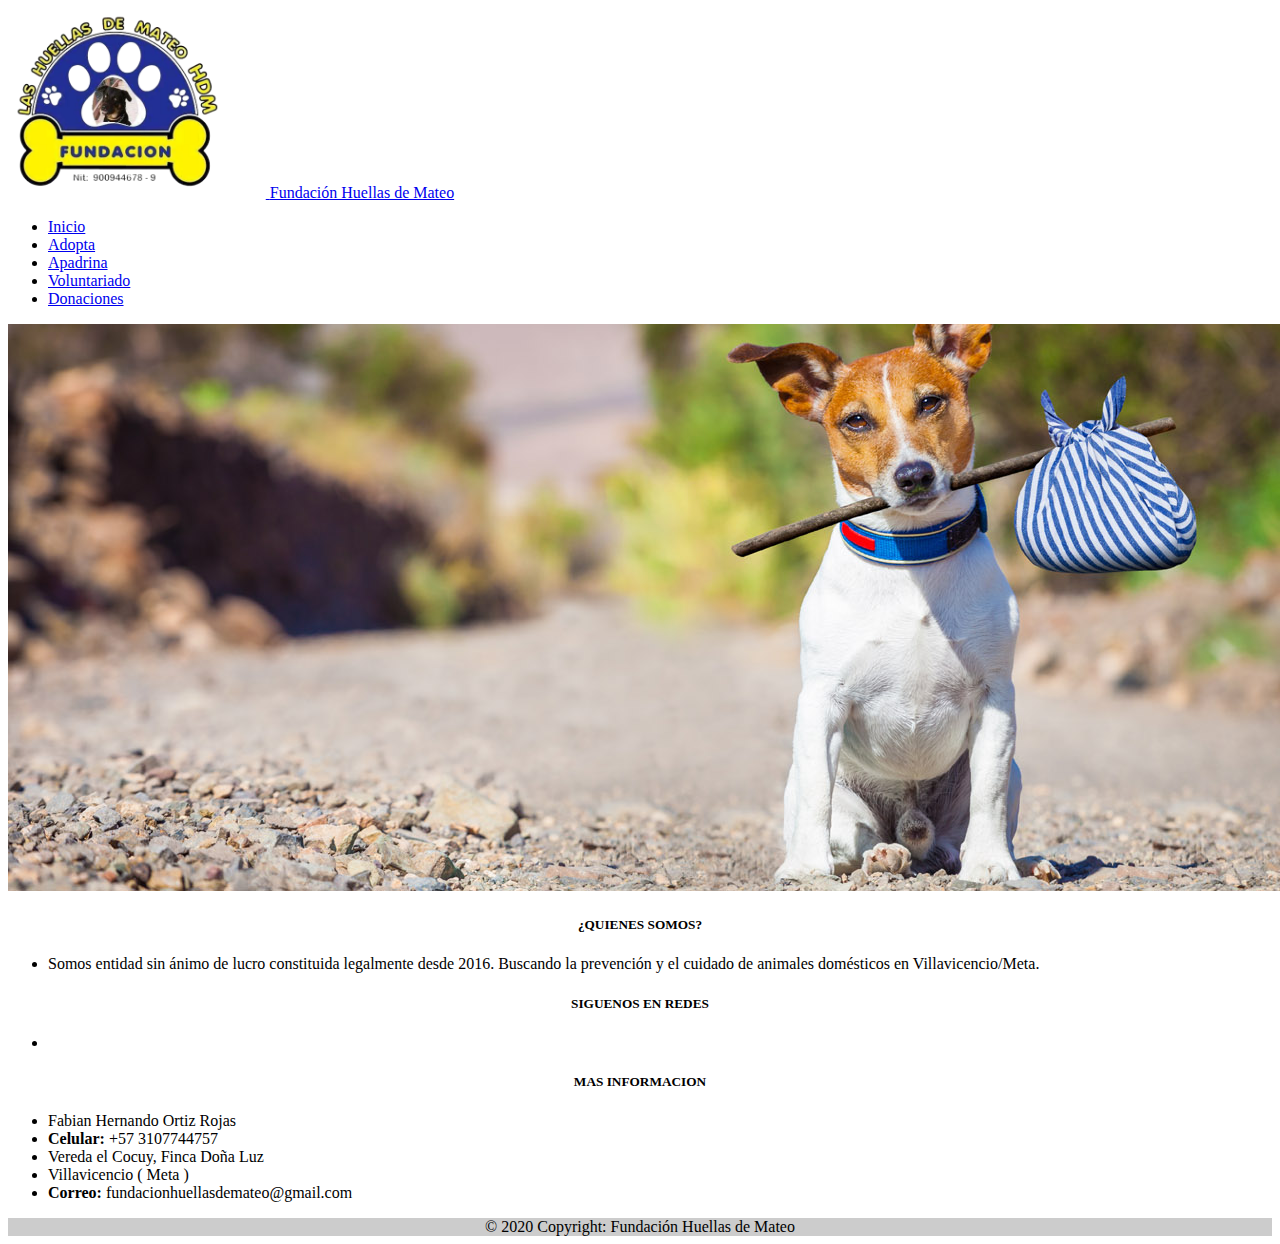
==== adopta.html @ 03002a88 "SEBASTIAN - arreglo carrusel y modificacion imagen adopta" ====
<!doctype html>
<html lang="en">
  <head>
    <meta charset="utf-8">
    <meta name="viewport" content="width=device-width, initial-scale=1">
    <link href="https://cdn.jsdelivr.net/npm/bootstrap@5.1.1/dist/css/bootstrap.min.css" rel="stylesheet" integrity="sha384-F3w7mX95PdgyTmZZMECAngseQB83DfGTowi0iMjiWaeVhAn4FJkqJByhZMI3AhiU" crossorigin="anonymous">
    <link rel="stylesheet" href="https://use.fontawesome.com/releases/v5.8.1/css/all.css" integrity="sha384-50oBUHEmvpQ+1lW4y57PTFmhCaXp0ML5d60M1M7uH2+nqUivzIebhndOJK28anvf" crossorigin="anonymous">
    <link rel="stylesheet" type="text/css" href="css/estilos.css">
    <script src="js/funciones.js"></script>
    <title>Fundación Huellas de Mateo</title>

    <style>
      /* .carousel-item
      {
        width: 800px !important;
      } */
    </style>
  </head>

  <body>
    <form name="form2" method="post" action="#">
      <div class="container">
        <header class="d-flex flex-wrap justify-content-center py-3 mb-4 border-bottom">

          <img src="img/Logo-fundacion.png" style="height: 190px;">

          <a href="#" class="d-flex align-items-center mb-3 mb-md-0 me-md-auto text-dark text-decoration-none">
            <svg class="bi me-2" width="40" height="32"><use xlink:href="#bootstrap"/></svg>
            <span class="fs-4">Fundación Huellas de Mateo</span>
          </a>
    
          <ul class="nav nav-pills">
            <li class="nav-item"><a href="index.html" class="nav-link active" aria-current="page">Inicio</a></li>
            <li class="nav-item"><a href="adopta.html" class="nav-link">Adopta</a></li>
            <li class="nav-item"><a href="apadrina.html" class="nav-link">Apadrina</a></li>
            <li class="nav-item"><a href="voluntariado.html" class="nav-link">Voluntariado</a></li>
            <li class="nav-item"><a href="donaciones.html" class="nav-link">Donaciones</a></li>
          </ul>

          <div class="bannerAd">
            <div>
              <img class="adoptaban" src="img/canino_en_abandono.jpg" alt="Adopta" >
            </div>
          </div>

        </header>
      </div>
    </form>

    <div>
      <form>
        
      </form>
    </div>

    <footer class="bg-light text-center" style="text-align: center;">
      <div class="container p-4">
        <section class="">
          <div class="row">
            <div class="col-lg-3 col-md-6 mb-4 mb-md-0">
              <h5 class="text-uppercase">¿QUIENES SOMOS?</h5>
              <ul class="list-unstyled mb-0" style="text-align: left;">
                <li>
                  Somos entidad sin ánimo de lucro constituida legalmente desde 2016. Buscando la prevención y el cuidado de animales domésticos en Villavicencio/Meta.
                </li>
              </ul>
            </div>

            <div class="col-lg-3 col-md-6 mb-4 mb-md-0">
              <h5 class="text-uppercase">SIGUENOS EN REDES</h5>

              <ul class="list-unstyled mb-0">
                <li>
                  <a class="btn btn-primary btn-floating m-1" style="background-color: #3b5998" href="https://www.facebook.com/lashuellasdemateohdm" role="button"><i class="fab fa-facebook-f"></i></a>
                
                  <a class="btn btn-primary btn-floating m-1" style="background-color: #ac2bac" href="https://www.instagram.com/fundacionhuellasdemateo/" role="button"><i class="fab fa-instagram"></i></a>
                
                  <a class="btn btn-primary btn-floating m-1" style="background-color: #c4302b" href="https://www.youtube.com/channel/UCk96OUFImfCpBrJ18a4nueQ/videos" role="button"><i class="fab fa-youtube"></i></a>
                </li>
              </ul>
            </div>

            <div class="col-lg-3 col-md-6 mb-4 mb-md-0">
              <h5 class="text-uppercase">MAS INFORMACION</h5>

              <ul class="list-unstyled mb-0" style="text-align: left;">
                <li>
                  Fabian Hernando Ortiz Rojas
                </li>
                <li>
                  <b>Celular:</b> +57 3107744757
                </li>
                <li>
                  Vereda el Cocuy, Finca Doña Luz
                </li>
                <li>
                  Villavicencio ( Meta )
                </li>
                <li>
                  <b>Correo:</b> fundacionhuellasdemateo@gmail.com
                </li>
              </ul>
            </div>
            
          </div>
        </section>
      </div>

      <div class="text-center p-3" style="background-color: rgba(0, 0, 0, 0.2)">
        © 2020 Copyright: Fundación Huellas de Mateo
        <a class="text-dark" href="https://mdbootstrap.com/"></a>
      </div>
    </footer>
    
    <script src="https://cdn.jsdelivr.net/npm/bootstrap@5.1.1/dist/js/bootstrap.bundle.min.js" integrity="sha384-/bQdsTh/da6pkI1MST/rWKFNjaCP5gBSY4sEBT38Q/9RBh9AH40zEOg7Hlq2THRZ" crossorigin="anonymous"></script>
  </body>
</html>
---- css/estilos.css ----
p{
    padding-left: 200px;
    padding-right: 200px;
    text-align: justify;
}
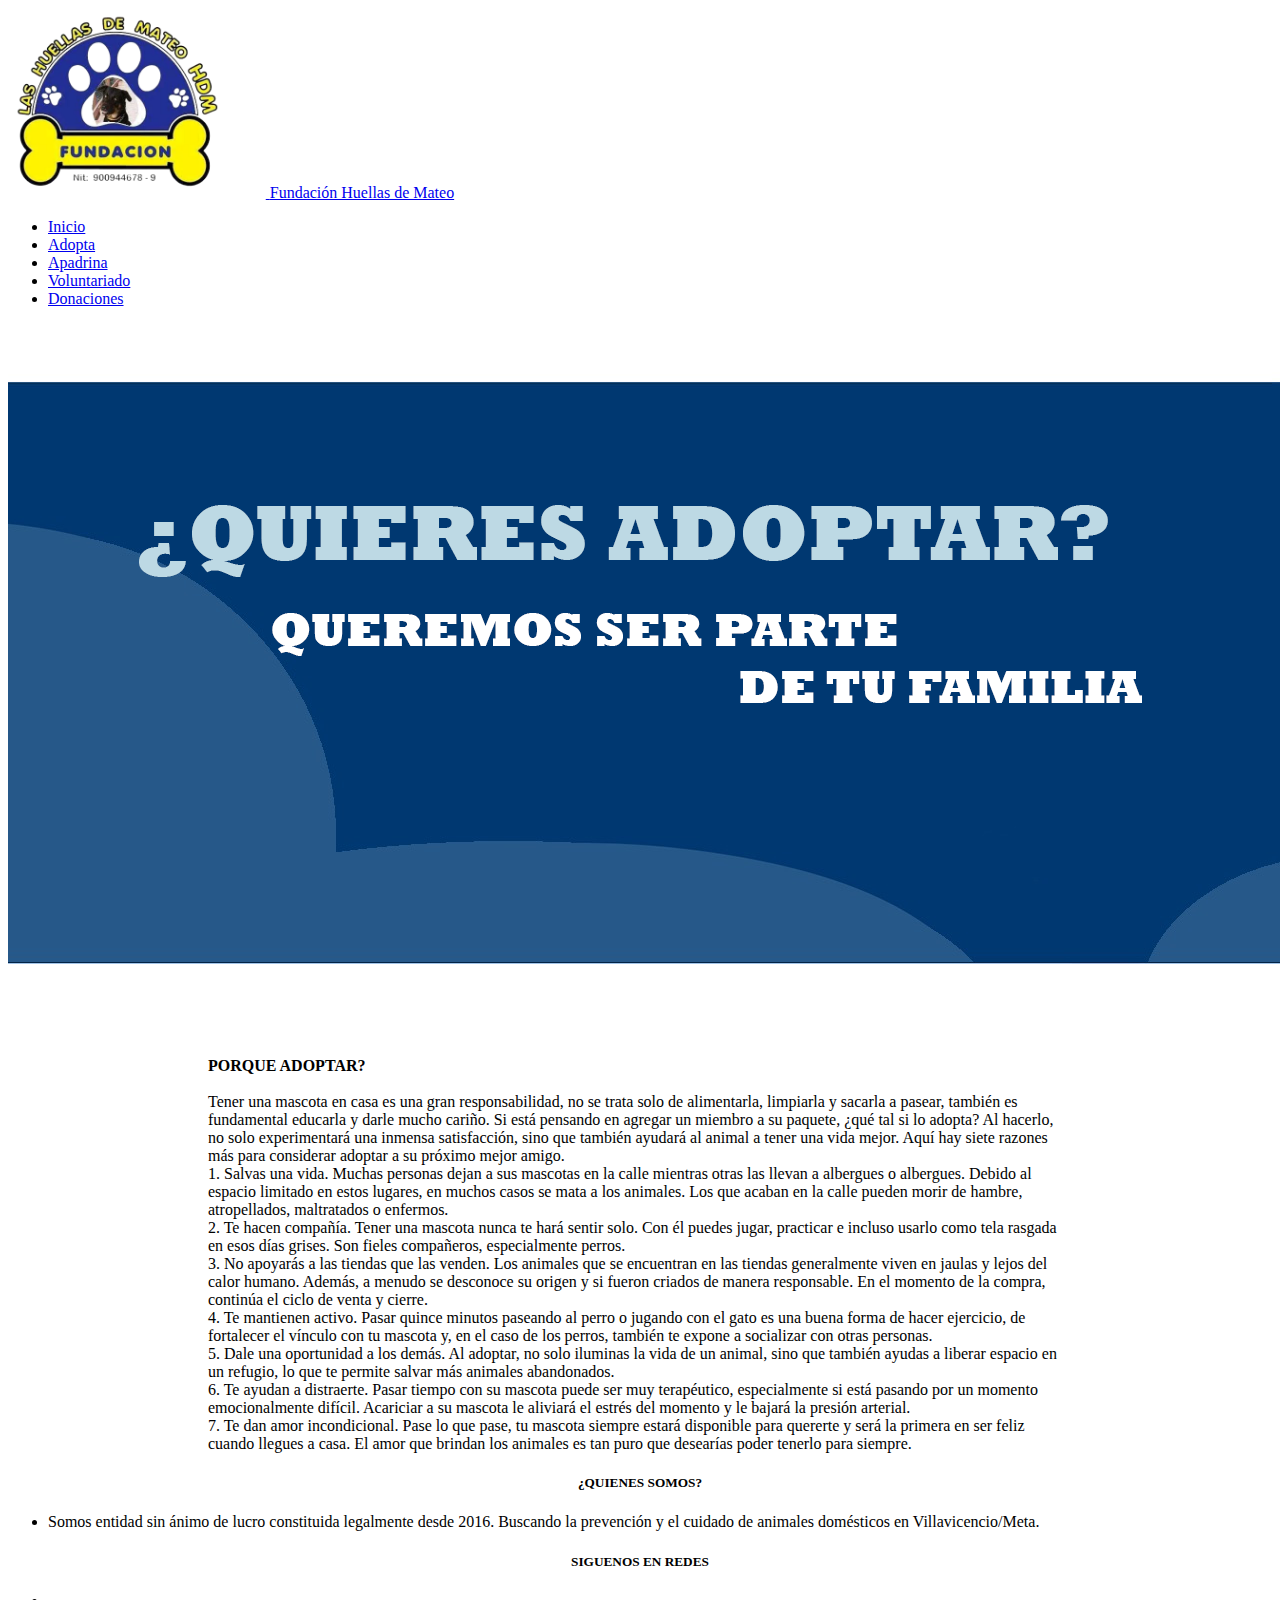
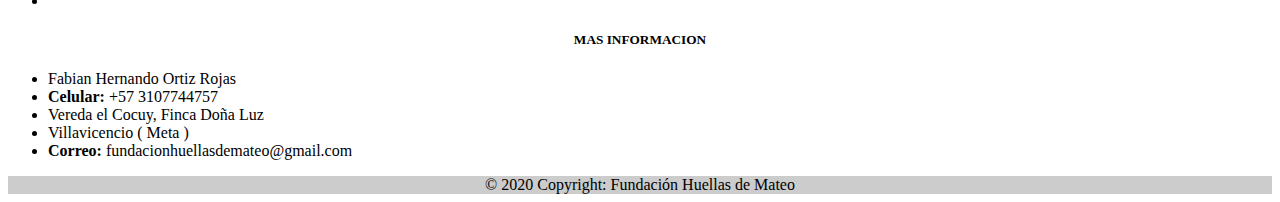
==== commit e7a675e9: "HUGO - Agrega parrafo adopta" ====
--- a/adopta.html
+++ b/adopta.html
@@ -10,11 +10,11 @@
     <title>Fundación Huellas de Mateo</title>
 
     <style>
-      /* .carousel-item
-      {
-        width: 800px !important;
-      } */
+      .contenido_adopta{
+        text-align: left;
+      }
     </style>
+
   </head>
 
   <body>
@@ -39,9 +39,27 @@
 
           <div class="bannerAd">
             <div>
-              <img class="adoptaban" src="img/canino_en_abandono.jpg" alt="Adopta" >
+              <img class="adoptaban" src="img/Banner-Adopta.png" alt="Adopta" >
             </div>
           </div>
+          
+          <div style="padding-left:0%;">
+              <p class ="contenido_adopta">
+                <b>PORQUE ADOPTAR?</b><br><br>
+                Tener una mascota en casa es una gran responsabilidad, no se trata solo de alimentarla, limpiarla y sacarla a pasear, también es fundamental educarla y darle mucho cariño.  
+                  Si está pensando en agregar un miembro a su paquete, ¿qué tal si lo adopta? Al hacerlo, no solo experimentará una inmensa satisfacción, sino que también ayudará al animal a tener una vida mejor. 
+                  Aquí hay siete razones más para considerar adoptar a su próximo mejor amigo. <br>
+                  1. Salvas una vida. Muchas personas dejan a sus mascotas en la calle mientras otras las llevan a albergues o albergues. Debido al espacio limitado en estos lugares, en muchos casos se mata a los animales. Los que acaban en la calle pueden morir de hambre, atropellados, maltratados o enfermos. <br>
+                  2. Te hacen compañía. Tener una mascota nunca te hará sentir solo. Con él puedes jugar, practicar e incluso usarlo como tela rasgada en esos días grises. Son fieles compañeros, especialmente perros. <br>
+                  3. No apoyarás a las tiendas que las venden. Los animales que se encuentran en las tiendas generalmente viven en jaulas y lejos del calor humano. Además, a menudo se desconoce su origen y si fueron criados de manera responsable. En el momento de la compra, continúa el ciclo de venta y cierre. <br>
+                  4. Te mantienen activo. Pasar quince minutos paseando al perro o jugando con el gato es una buena forma de hacer ejercicio, de fortalecer el vínculo con tu mascota y, en el caso de los perros, también te expone a socializar con otras personas. <br>
+                  5. Dale una oportunidad a los demás. Al adoptar, no solo iluminas la vida de un animal, sino que también ayudas a liberar espacio en un refugio, lo que te permite salvar más animales abandonados. <br>
+                  6. Te ayudan a distraerte. Pasar tiempo con su mascota puede ser muy terapéutico, especialmente si está pasando por un momento emocionalmente difícil. Acariciar a su mascota le aliviará el estrés del momento y le bajará la presión arterial. <br>
+                  7. Te dan amor incondicional. Pase lo que pase, tu mascota siempre estará disponible para quererte y será la primera en ser feliz cuando llegues a casa. El amor que brindan los animales es tan puro que desearías poder tenerlo para siempre. <br>
+
+              </p>
+          </div>
+
 
         </header>
       </div>
--- a/css/estilos.css
+++ b/css/estilos.css
@@ -2,4 +2,5 @@
     padding-left: 200px;
     padding-right: 200px;
     text-align: justify;
-}+}
+
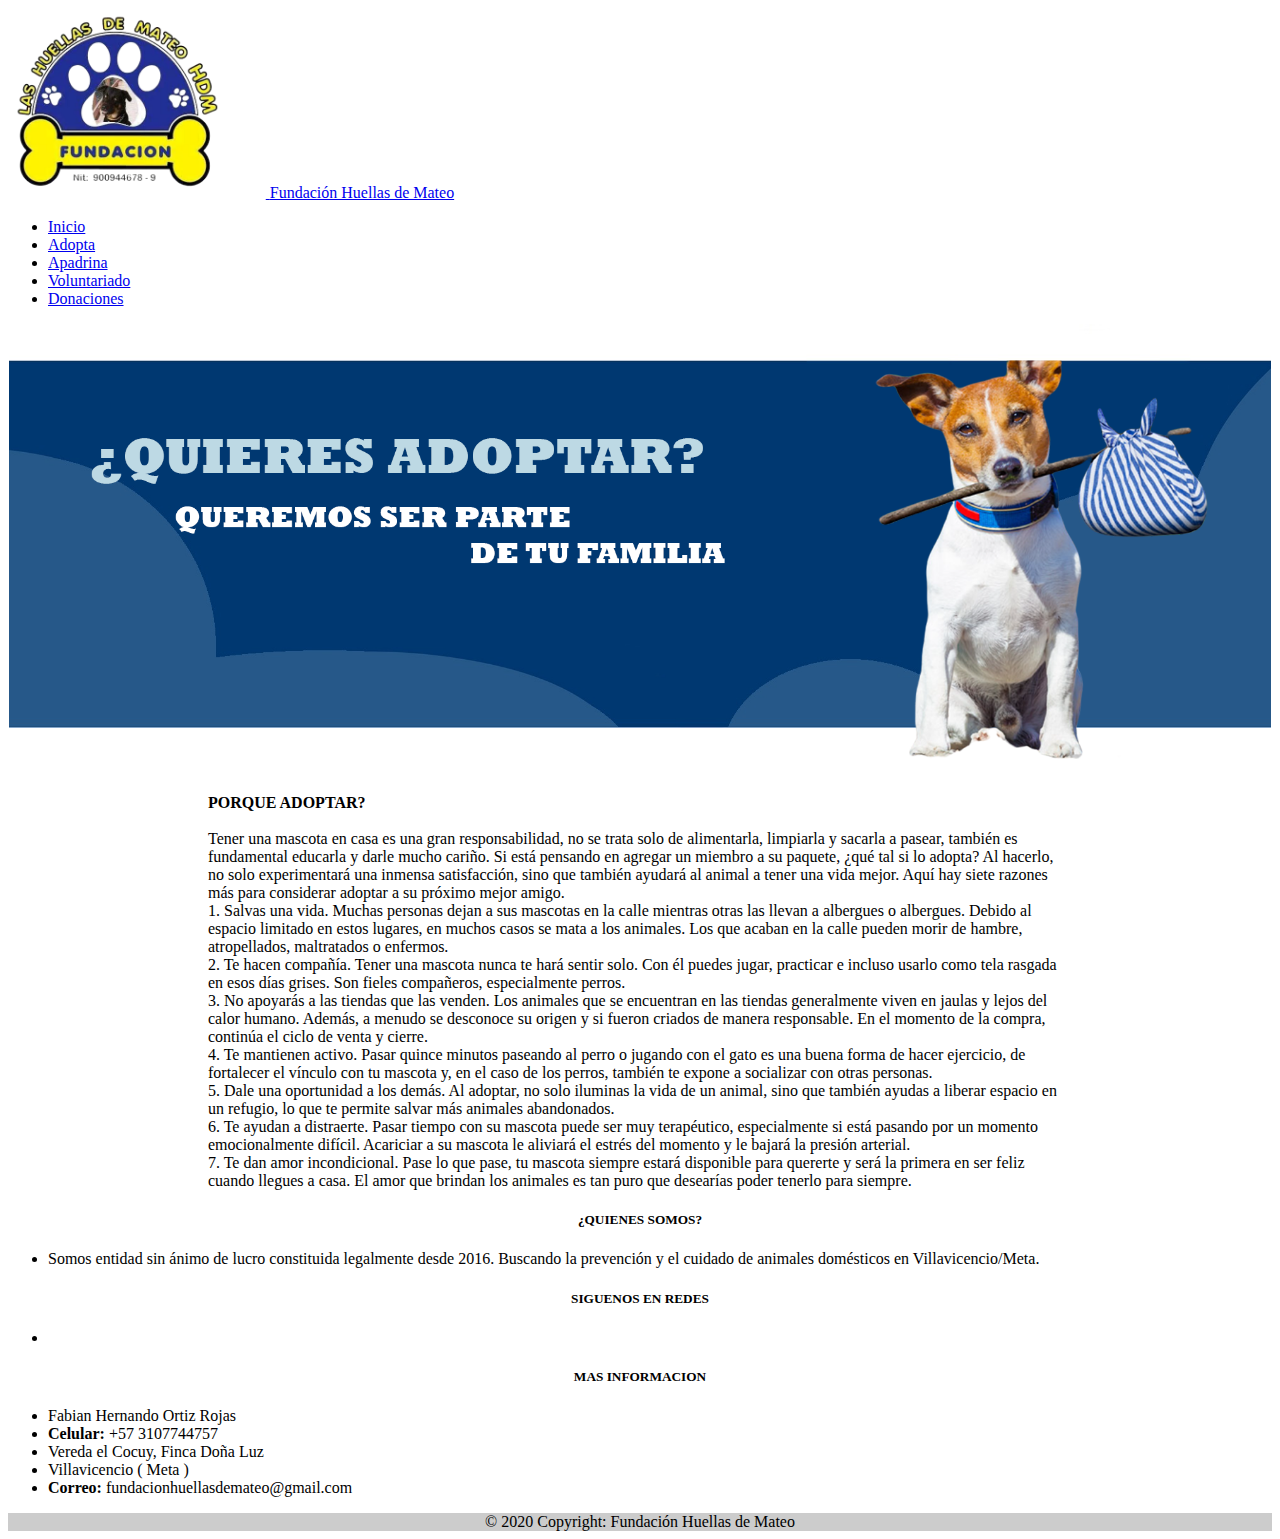
==== commit 7010d9e1: "Alejandra - Cambios en adopta e imagenes y comienzo del apartado de donaciones" ====
--- a/adopta.html
+++ b/adopta.html
@@ -36,33 +36,32 @@
             <li class="nav-item"><a href="voluntariado.html" class="nav-link">Voluntariado</a></li>
             <li class="nav-item"><a href="donaciones.html" class="nav-link">Donaciones</a></li>
           </ul>
-
-          <div class="bannerAd">
-            <div>
-              <img class="adoptaban" src="img/Banner-Adopta.png" alt="Adopta" >
-            </div>
-          </div>
-          
-          <div style="padding-left:0%;">
-              <p class ="contenido_adopta">
-                <b>PORQUE ADOPTAR?</b><br><br>
-                Tener una mascota en casa es una gran responsabilidad, no se trata solo de alimentarla, limpiarla y sacarla a pasear, también es fundamental educarla y darle mucho cariño.  
-                  Si está pensando en agregar un miembro a su paquete, ¿qué tal si lo adopta? Al hacerlo, no solo experimentará una inmensa satisfacción, sino que también ayudará al animal a tener una vida mejor. 
-                  Aquí hay siete razones más para considerar adoptar a su próximo mejor amigo. <br>
-                  1. Salvas una vida. Muchas personas dejan a sus mascotas en la calle mientras otras las llevan a albergues o albergues. Debido al espacio limitado en estos lugares, en muchos casos se mata a los animales. Los que acaban en la calle pueden morir de hambre, atropellados, maltratados o enfermos. <br>
-                  2. Te hacen compañía. Tener una mascota nunca te hará sentir solo. Con él puedes jugar, practicar e incluso usarlo como tela rasgada en esos días grises. Son fieles compañeros, especialmente perros. <br>
-                  3. No apoyarás a las tiendas que las venden. Los animales que se encuentran en las tiendas generalmente viven en jaulas y lejos del calor humano. Además, a menudo se desconoce su origen y si fueron criados de manera responsable. En el momento de la compra, continúa el ciclo de venta y cierre. <br>
-                  4. Te mantienen activo. Pasar quince minutos paseando al perro o jugando con el gato es una buena forma de hacer ejercicio, de fortalecer el vínculo con tu mascota y, en el caso de los perros, también te expone a socializar con otras personas. <br>
-                  5. Dale una oportunidad a los demás. Al adoptar, no solo iluminas la vida de un animal, sino que también ayudas a liberar espacio en un refugio, lo que te permite salvar más animales abandonados. <br>
-                  6. Te ayudan a distraerte. Pasar tiempo con su mascota puede ser muy terapéutico, especialmente si está pasando por un momento emocionalmente difícil. Acariciar a su mascota le aliviará el estrés del momento y le bajará la presión arterial. <br>
-                  7. Te dan amor incondicional. Pase lo que pase, tu mascota siempre estará disponible para quererte y será la primera en ser feliz cuando llegues a casa. El amor que brindan los animales es tan puro que desearías poder tenerlo para siempre. <br>
-
-              </p>
-          </div>
-
-
         </header>
       </div>
+
+      <div class="bannerAd" style="text-align: center;">
+        <div>
+          <img class="adoptaban" src="img/Banner-Adopta.png" alt="Adopta" style="height: 450px;">
+        </div>
+      </div>
+      
+      <div style="padding-left:0%;">
+          <p class ="contenido_adopta">
+            <b>PORQUE ADOPTAR?</b><br><br>
+            Tener una mascota en casa es una gran responsabilidad, no se trata solo de alimentarla, limpiarla y sacarla a pasear, también es fundamental educarla y darle mucho cariño.  
+              Si está pensando en agregar un miembro a su paquete, ¿qué tal si lo adopta? Al hacerlo, no solo experimentará una inmensa satisfacción, sino que también ayudará al animal a tener una vida mejor. 
+              Aquí hay siete razones más para considerar adoptar a su próximo mejor amigo. <br>
+              1. Salvas una vida. Muchas personas dejan a sus mascotas en la calle mientras otras las llevan a albergues o albergues. Debido al espacio limitado en estos lugares, en muchos casos se mata a los animales. Los que acaban en la calle pueden morir de hambre, atropellados, maltratados o enfermos. <br>
+              2. Te hacen compañía. Tener una mascota nunca te hará sentir solo. Con él puedes jugar, practicar e incluso usarlo como tela rasgada en esos días grises. Son fieles compañeros, especialmente perros. <br>
+              3. No apoyarás a las tiendas que las venden. Los animales que se encuentran en las tiendas generalmente viven en jaulas y lejos del calor humano. Además, a menudo se desconoce su origen y si fueron criados de manera responsable. En el momento de la compra, continúa el ciclo de venta y cierre. <br>
+              4. Te mantienen activo. Pasar quince minutos paseando al perro o jugando con el gato es una buena forma de hacer ejercicio, de fortalecer el vínculo con tu mascota y, en el caso de los perros, también te expone a socializar con otras personas. <br>
+              5. Dale una oportunidad a los demás. Al adoptar, no solo iluminas la vida de un animal, sino que también ayudas a liberar espacio en un refugio, lo que te permite salvar más animales abandonados. <br>
+              6. Te ayudan a distraerte. Pasar tiempo con su mascota puede ser muy terapéutico, especialmente si está pasando por un momento emocionalmente difícil. Acariciar a su mascota le aliviará el estrés del momento y le bajará la presión arterial. <br>
+              7. Te dan amor incondicional. Pase lo que pase, tu mascota siempre estará disponible para quererte y será la primera en ser feliz cuando llegues a casa. El amor que brindan los animales es tan puro que desearías poder tenerlo para siempre. <br>
+
+          </p>
+      </div>
+
     </form>
 
     <div>
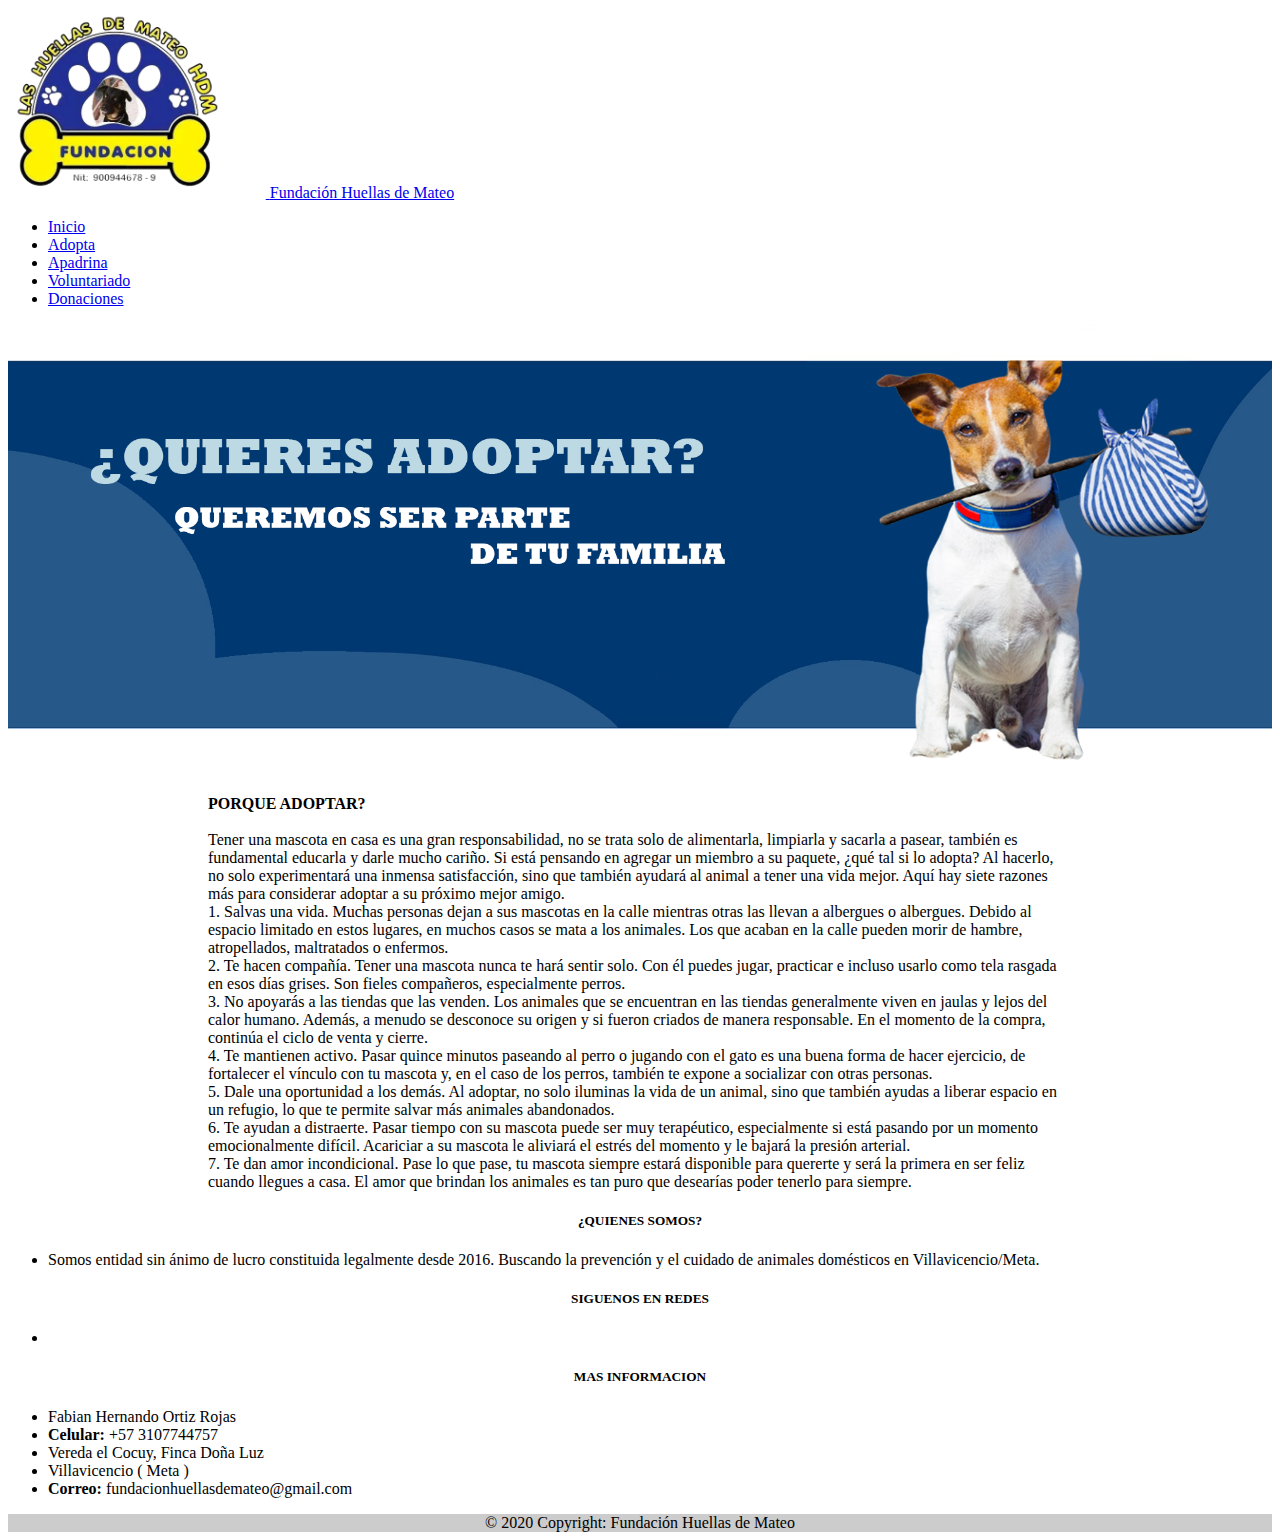
==== commit 92e3075c: "Alejandra - Cambios en adopta y donaciones" ====
--- a/adopta.html
+++ b/adopta.html
@@ -22,14 +22,14 @@
       <div class="container">
         <header class="d-flex flex-wrap justify-content-center py-3 mb-4 border-bottom">
 
-          <img src="img/Logo-fundacion.png" style="height: 190px;">
+          <img src="img/Logo-fundacion.png" style="max-width: 100%; height: 190px;">
 
           <a href="#" class="d-flex align-items-center mb-3 mb-md-0 me-md-auto text-dark text-decoration-none">
             <svg class="bi me-2" width="40" height="32"><use xlink:href="#bootstrap"/></svg>
             <span class="fs-4">Fundación Huellas de Mateo</span>
           </a>
     
-          <ul class="nav nav-pills">
+          <ul class="nav nav-pills" >
             <li class="nav-item"><a href="index.html" class="nav-link active" aria-current="page">Inicio</a></li>
             <li class="nav-item"><a href="adopta.html" class="nav-link">Adopta</a></li>
             <li class="nav-item"><a href="apadrina.html" class="nav-link">Apadrina</a></li>
@@ -41,7 +41,7 @@
 
       <div class="bannerAd" style="text-align: center;">
         <div>
-          <img class="adoptaban" src="img/Banner-Adopta.png" alt="Adopta" style="height: 450px;">
+          <img class="adoptaban" src="img/Banner-Adopta.png" alt="Adopta" style="max-width: 100%; height: auto;">
         </div>
       </div>
       
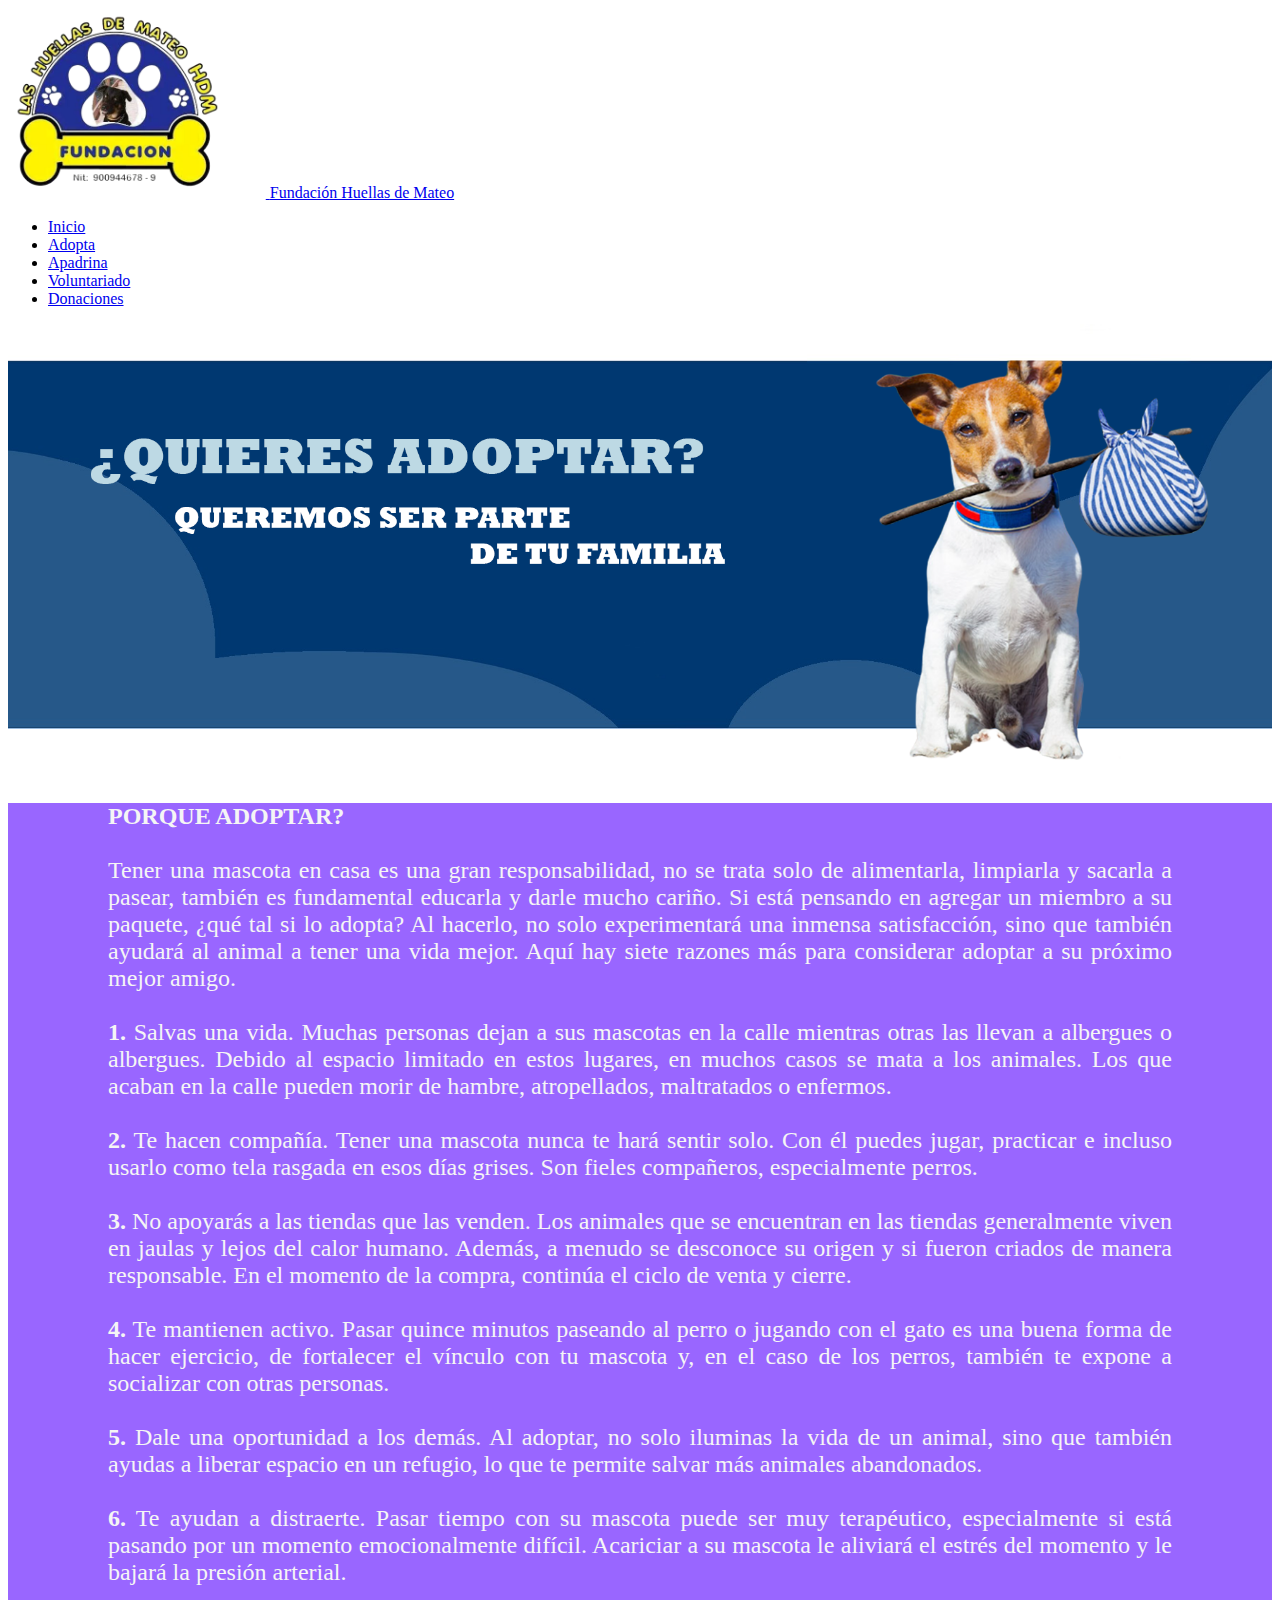
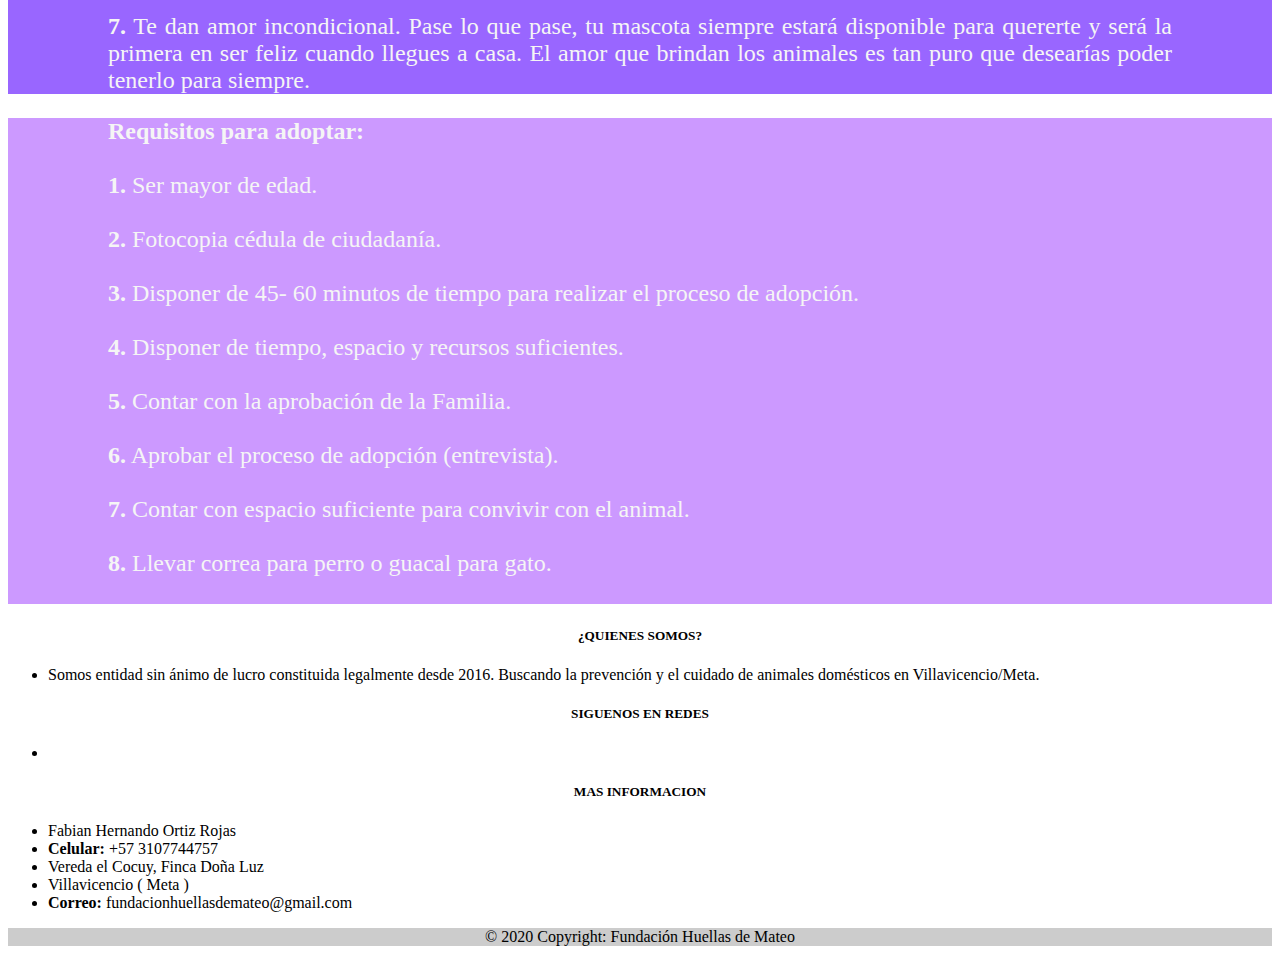
==== commit 2b2e8988: "HUGO- Modificaion de ADOPTA con estilos y informacion de proceso" ====
--- a/adopta.html
+++ b/adopta.html
@@ -45,21 +45,34 @@
         </div>
       </div>
       
-      <div style="padding-left:0%;">
-          <p class ="contenido_adopta">
+      <div>
+          <p id ="contenido_adopta">
             <b>PORQUE ADOPTAR?</b><br><br>
             Tener una mascota en casa es una gran responsabilidad, no se trata solo de alimentarla, limpiarla y sacarla a pasear, también es fundamental educarla y darle mucho cariño.  
               Si está pensando en agregar un miembro a su paquete, ¿qué tal si lo adopta? Al hacerlo, no solo experimentará una inmensa satisfacción, sino que también ayudará al animal a tener una vida mejor. 
-              Aquí hay siete razones más para considerar adoptar a su próximo mejor amigo. <br>
-              1. Salvas una vida. Muchas personas dejan a sus mascotas en la calle mientras otras las llevan a albergues o albergues. Debido al espacio limitado en estos lugares, en muchos casos se mata a los animales. Los que acaban en la calle pueden morir de hambre, atropellados, maltratados o enfermos. <br>
-              2. Te hacen compañía. Tener una mascota nunca te hará sentir solo. Con él puedes jugar, practicar e incluso usarlo como tela rasgada en esos días grises. Son fieles compañeros, especialmente perros. <br>
-              3. No apoyarás a las tiendas que las venden. Los animales que se encuentran en las tiendas generalmente viven en jaulas y lejos del calor humano. Además, a menudo se desconoce su origen y si fueron criados de manera responsable. En el momento de la compra, continúa el ciclo de venta y cierre. <br>
-              4. Te mantienen activo. Pasar quince minutos paseando al perro o jugando con el gato es una buena forma de hacer ejercicio, de fortalecer el vínculo con tu mascota y, en el caso de los perros, también te expone a socializar con otras personas. <br>
-              5. Dale una oportunidad a los demás. Al adoptar, no solo iluminas la vida de un animal, sino que también ayudas a liberar espacio en un refugio, lo que te permite salvar más animales abandonados. <br>
-              6. Te ayudan a distraerte. Pasar tiempo con su mascota puede ser muy terapéutico, especialmente si está pasando por un momento emocionalmente difícil. Acariciar a su mascota le aliviará el estrés del momento y le bajará la presión arterial. <br>
-              7. Te dan amor incondicional. Pase lo que pase, tu mascota siempre estará disponible para quererte y será la primera en ser feliz cuando llegues a casa. El amor que brindan los animales es tan puro que desearías poder tenerlo para siempre. <br>
+              Aquí hay siete razones más para considerar adoptar a su próximo mejor amigo. <br><br>
+              <b>1.</b> Salvas una vida. Muchas personas dejan a sus mascotas en la calle mientras otras las llevan a albergues o albergues. Debido al espacio limitado en estos lugares, en muchos casos se mata a los animales. Los que acaban en la calle pueden morir de hambre, atropellados, maltratados o enfermos. <br><br>
+              <b>2.</b> Te hacen compañía. Tener una mascota nunca te hará sentir solo. Con él puedes jugar, practicar e incluso usarlo como tela rasgada en esos días grises. Son fieles compañeros, especialmente perros. <br><br>
+              <b>3.</b> No apoyarás a las tiendas que las venden. Los animales que se encuentran en las tiendas generalmente viven en jaulas y lejos del calor humano. Además, a menudo se desconoce su origen y si fueron criados de manera responsable. En el momento de la compra, continúa el ciclo de venta y cierre. <br><br>
+              <b>4.</b> Te mantienen activo. Pasar quince minutos paseando al perro o jugando con el gato es una buena forma de hacer ejercicio, de fortalecer el vínculo con tu mascota y, en el caso de los perros, también te expone a socializar con otras personas. <br><br>
+              <b>5.</b> Dale una oportunidad a los demás. Al adoptar, no solo iluminas la vida de un animal, sino que también ayudas a liberar espacio en un refugio, lo que te permite salvar más animales abandonados. <br><br>
+              <b>6.</b> Te ayudan a distraerte. Pasar tiempo con su mascota puede ser muy terapéutico, especialmente si está pasando por un momento emocionalmente difícil. Acariciar a su mascota le aliviará el estrés del momento y le bajará la presión arterial. <br><br>
+              <b>7.</b> Te dan amor incondicional. Pase lo que pase, tu mascota siempre estará disponible para quererte y será la primera en ser feliz cuando llegues a casa. El amor que brindan los animales es tan puro que desearías poder tenerlo para siempre.
+          </p>
+      </div>
 
-          </p>
+      <div>
+        <p id = "contenido_proceso">
+            <b>Requisitos para adoptar:</b> <br><br>
+            <b>1.</b> Ser mayor de edad.<br><br>
+            <b>2.</b> Fotocopia cédula de ciudadanía.<br><br>
+            <b>3.</b> Disponer de 45- 60 minutos de tiempo para realizar el proceso de adopción.<br><br>
+            <b>4.</b> Disponer de tiempo, espacio y recursos suficientes.<br><br>
+            <b>5.</b> Contar con la aprobación de la Familia.<br><br>
+            <b>6.</b> Aprobar el proceso de adopción (entrevista).<br><br>
+            <b>7.</b> Contar con espacio suficiente para convivir con el animal.<br><br>
+            <b>8.</b> Llevar correa para perro o guacal para gato.<br><br>
+        </p>
       </div>
 
     </form>
--- a/css/estilos.css
+++ b/css/estilos.css
@@ -1,6 +1,24 @@
-p{
+#contenido_index{
     padding-left: 200px;
     padding-right: 200px;
     text-align: justify;
 }
 
+#contenido_adopta{
+    font-size: 1.5rem;
+    text-align: justify;
+    padding-left: 100px;
+    padding-right: 100px;
+    background-color:  #9966FF;
+    color: whitesmoke;
+}
+
+#contenido_proceso{
+    font-size: 1.5rem;
+    text-align: justify;
+    padding-left: 100px;
+    padding-right: 100px;
+    background-color:#CC99FF;
+        color: whitesmoke;
+}
+
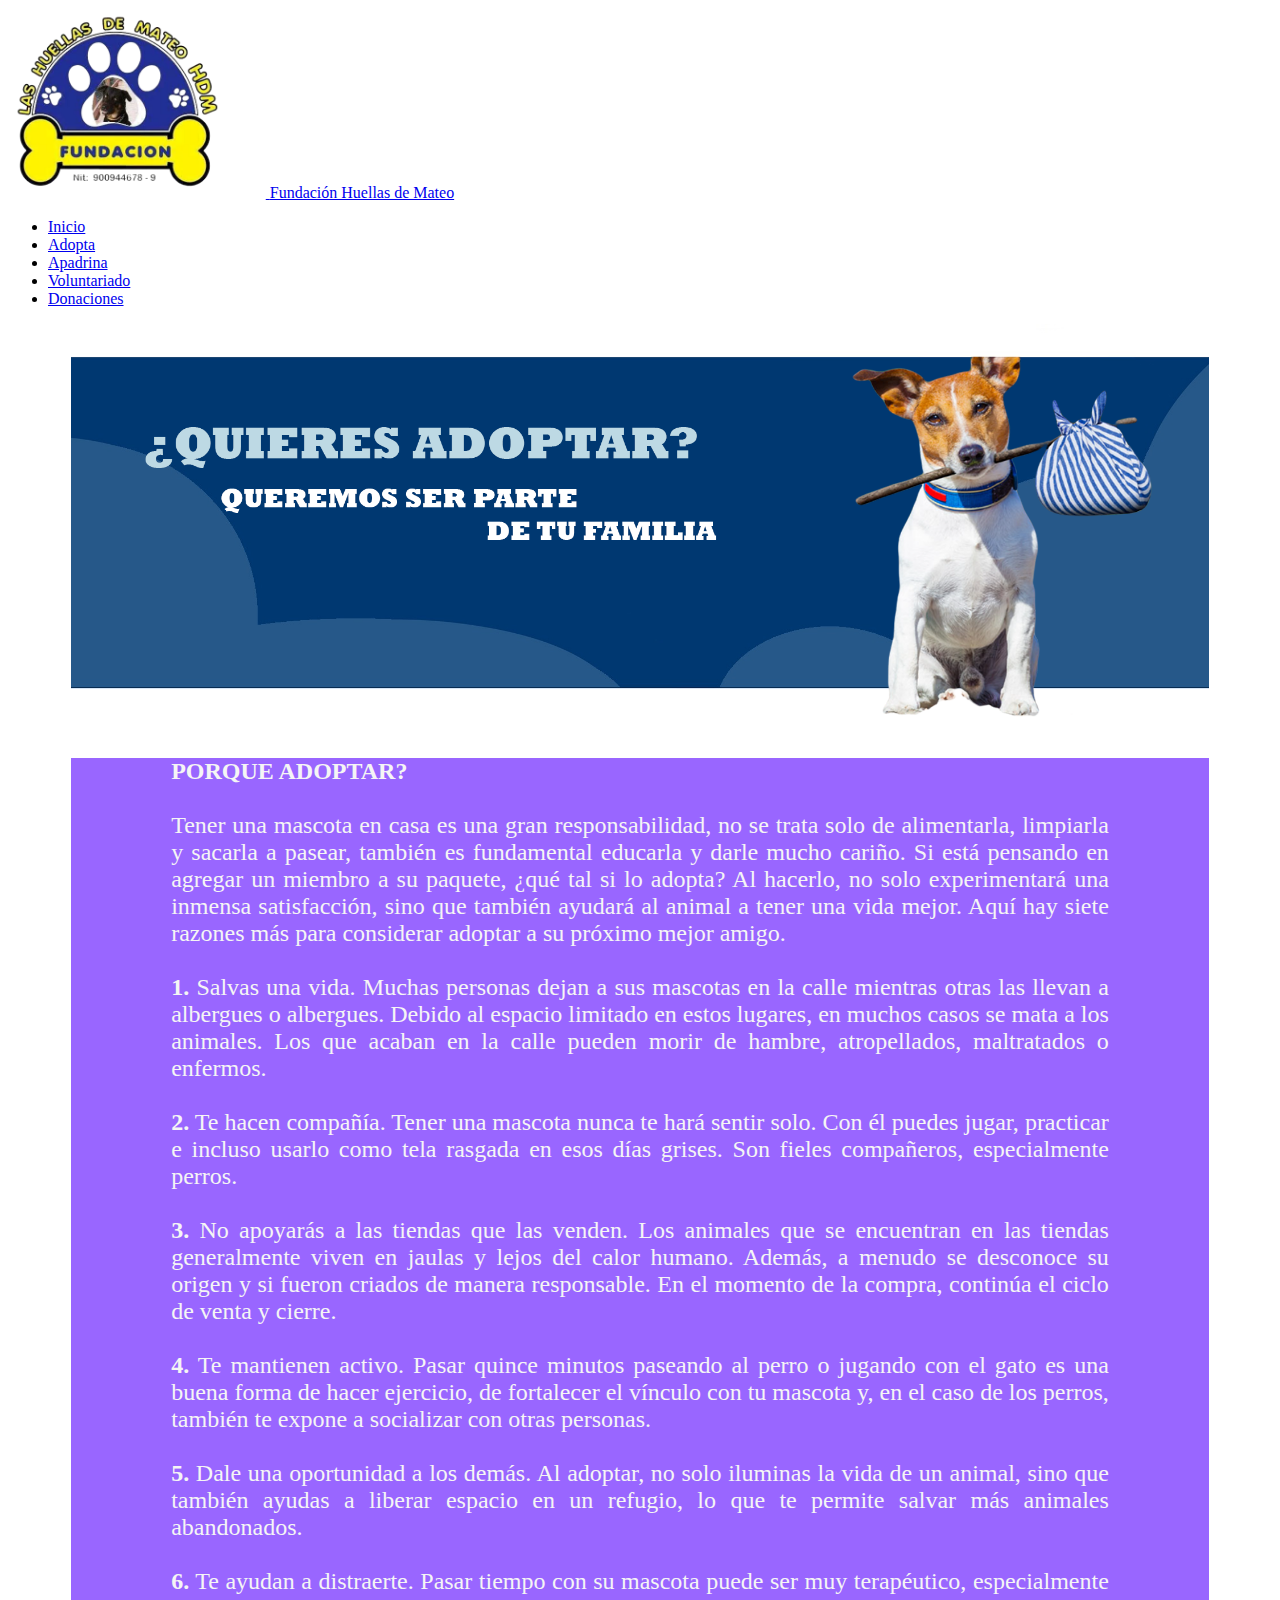
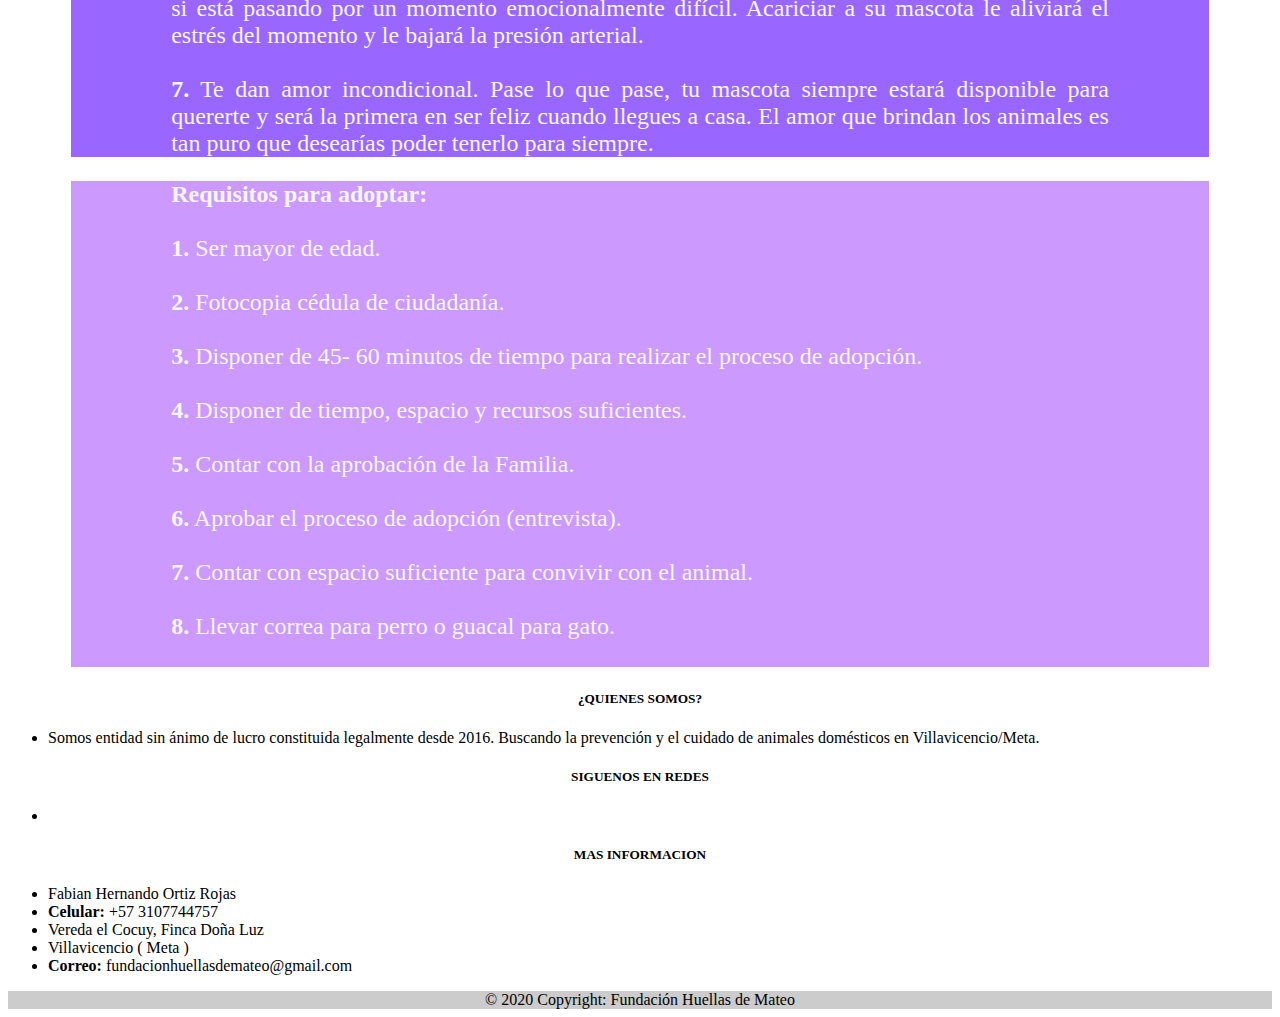
==== commit 3fe5ec42: "Alejandra - Terminacion del modulo de adopta, modificacion y creacion de banners voluntariado, adopt" ====
--- a/adopta.html
+++ b/adopta.html
@@ -41,7 +41,7 @@
 
       <div class="bannerAd" style="text-align: center;">
         <div>
-          <img class="adoptaban" src="img/Banner-Adopta.png" alt="Adopta" style="max-width: 100%; height: auto;">
+          <img class="adoptaban" src="img/Banner-Adopta.png">
         </div>
       </div>
       
--- a/css/estilos.css
+++ b/css/estilos.css
@@ -1,3 +1,9 @@
+.adoptaban{
+    width: 90%;
+    height: 100%;
+}
+
+
 #contenido_index{
     padding-left: 200px;
     padding-right: 200px;
@@ -11,6 +17,9 @@
     padding-right: 100px;
     background-color:  #9966FF;
     color: whitesmoke;
+    max-width: 100%;
+    margin-right: 5%; 
+    margin-left: 5%;
 }
 
 #contenido_proceso{
@@ -19,6 +28,21 @@
     padding-left: 100px;
     padding-right: 100px;
     background-color:#CC99FF;
-        color: whitesmoke;
+    color: whitesmoke;
+    max-width: 100%;
+    margin-right: 5%; 
+    margin-left: 5%;
 }
 
+#contenido_apadrina{
+    font-size: 1.5rem;
+    text-align: justify;
+    padding-left: 100px;
+    padding-right: 100px;
+    background-color:#CC99FF;
+    color: whitesmoke;
+    max-width: 100%;
+    margin-right: 5%; 
+    margin-left: 5%;
+}
+
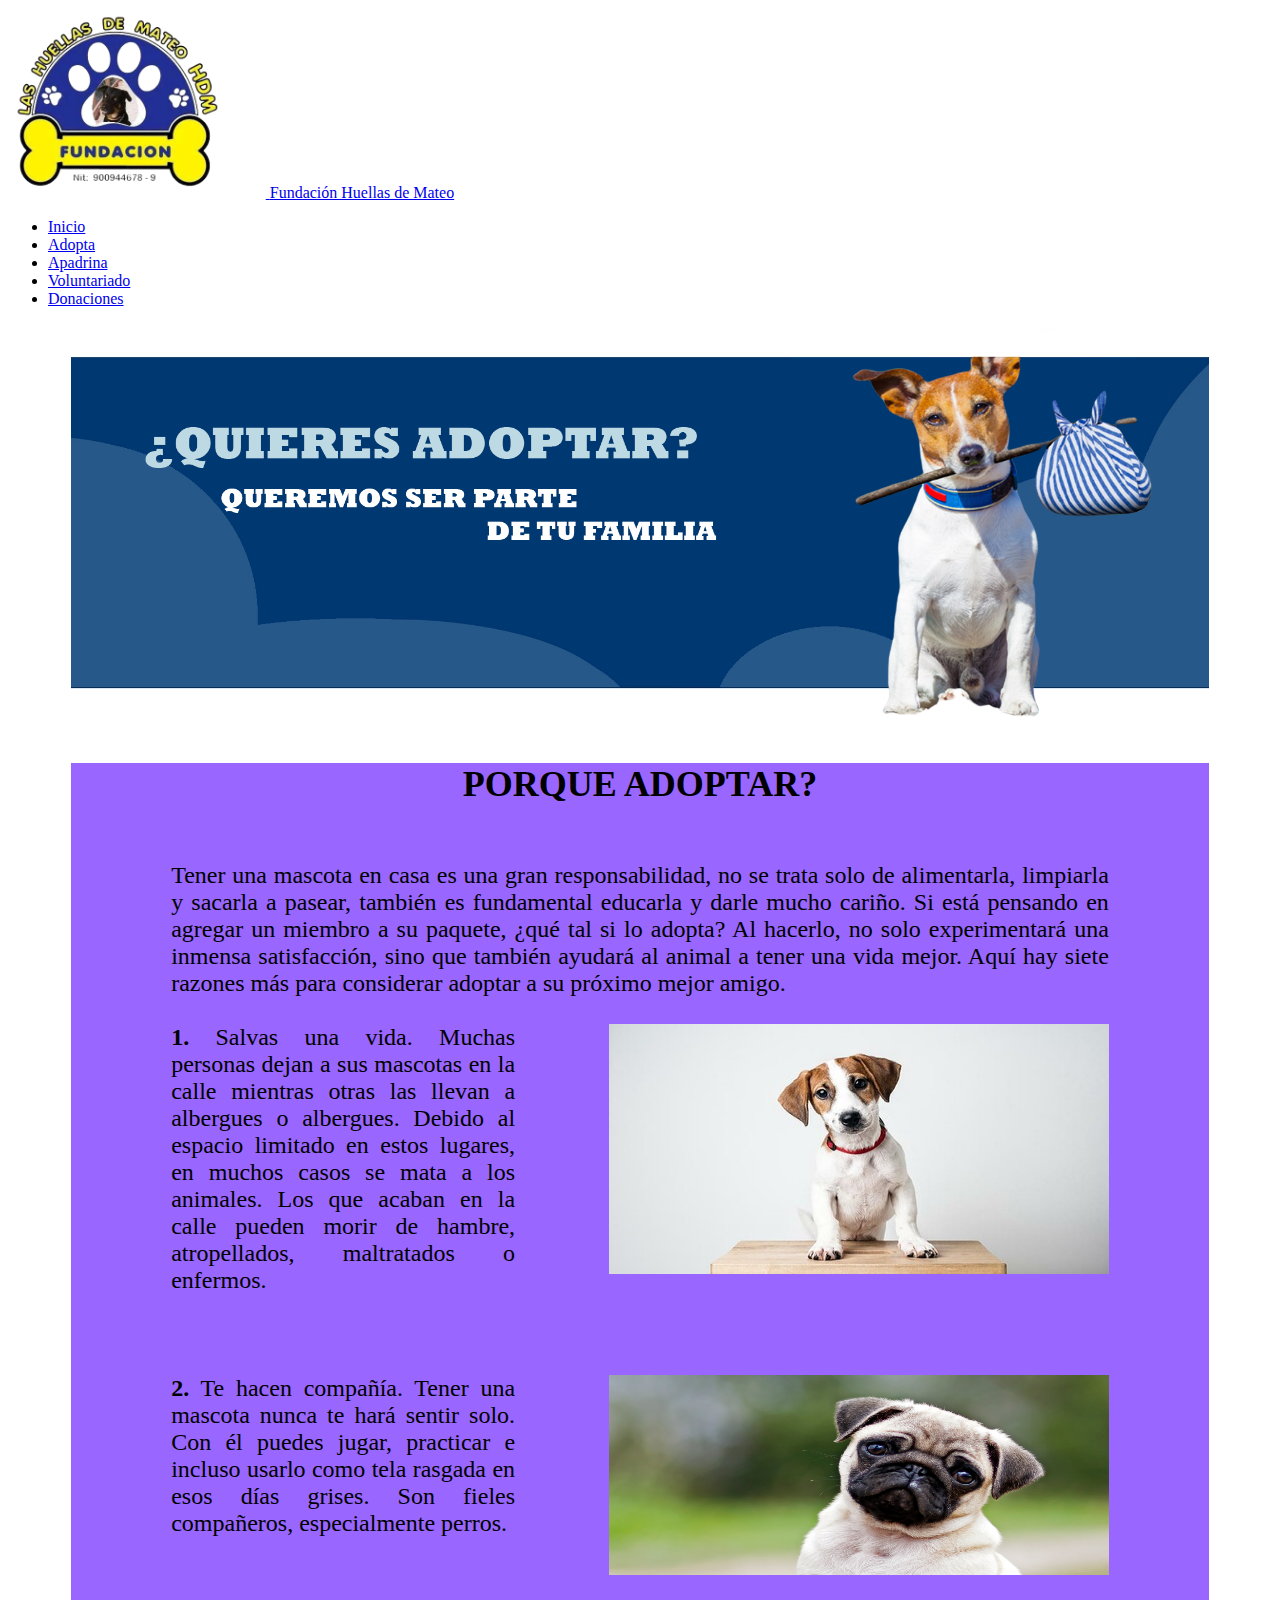
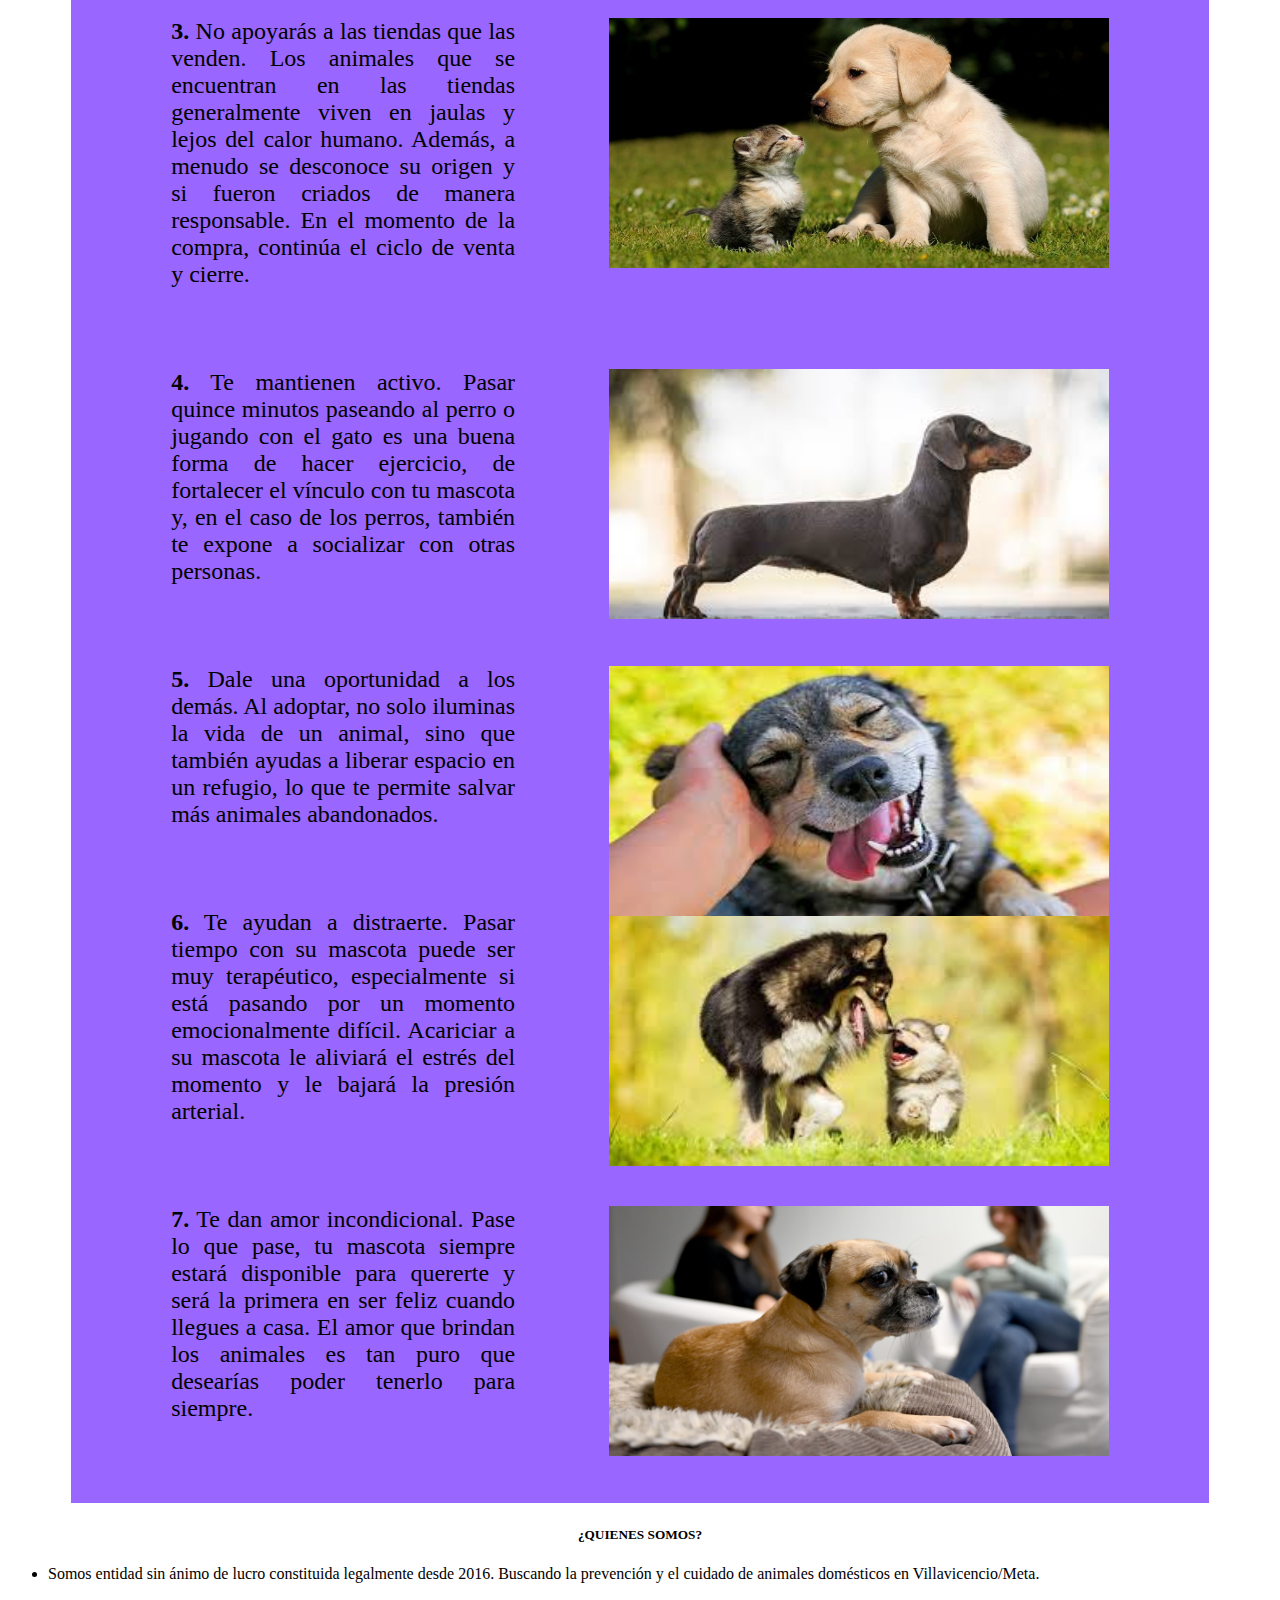
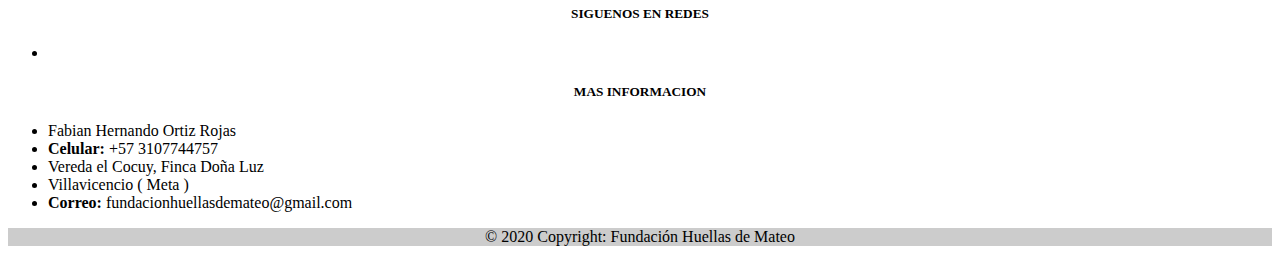
==== commit f974891c: "HUGO- ajuste al diseño de informacion de adopta y apadrina, ajuste a informacion index y estilos css" ====
--- a/adopta.html
+++ b/adopta.html
@@ -7,7 +7,8 @@
     <link rel="stylesheet" href="https://use.fontawesome.com/releases/v5.8.1/css/all.css" integrity="sha384-50oBUHEmvpQ+1lW4y57PTFmhCaXp0ML5d60M1M7uH2+nqUivzIebhndOJK28anvf" crossorigin="anonymous">
     <link rel="stylesheet" type="text/css" href="css/estilos.css">
     <script src="js/funciones.js"></script>
-    <title>Fundación Huellas de Mateo</title>
+    <link rel="shortcut icon" href="img/Logo-fundacion.png">
+    <title>Fundación Huellas de Mateo - Adopta</title>
 
     <style>
       .contenido_adopta{
@@ -39,42 +40,35 @@
         </header>
       </div>
 
+
       <div class="bannerAd" style="text-align: center;">
         <div>
           <img class="adoptaban" src="img/Banner-Adopta.png">
         </div>
       </div>
       
-      <div>
-          <p id ="contenido_adopta">
-            <b>PORQUE ADOPTAR?</b><br><br>
-            Tener una mascota en casa es una gran responsabilidad, no se trata solo de alimentarla, limpiarla y sacarla a pasear, también es fundamental educarla y darle mucho cariño.  
+      <div id ="contenido_adopta">
+        <h2 style="text-align: center;">PORQUE ADOPTAR?</h2>
+          <p>
+              <br>Tener una mascota en casa es una gran responsabilidad, no se trata solo de alimentarla, limpiarla y sacarla a pasear, también es fundamental educarla y darle mucho cariño.  
               Si está pensando en agregar un miembro a su paquete, ¿qué tal si lo adopta? Al hacerlo, no solo experimentará una inmensa satisfacción, sino que también ayudará al animal a tener una vida mejor. 
               Aquí hay siete razones más para considerar adoptar a su próximo mejor amigo. <br><br>
-              <b>1.</b> Salvas una vida. Muchas personas dejan a sus mascotas en la calle mientras otras las llevan a albergues o albergues. Debido al espacio limitado en estos lugares, en muchos casos se mata a los animales. Los que acaban en la calle pueden morir de hambre, atropellados, maltratados o enfermos. <br><br>
-              <b>2.</b> Te hacen compañía. Tener una mascota nunca te hará sentir solo. Con él puedes jugar, practicar e incluso usarlo como tela rasgada en esos días grises. Son fieles compañeros, especialmente perros. <br><br>
-              <b>3.</b> No apoyarás a las tiendas que las venden. Los animales que se encuentran en las tiendas generalmente viven en jaulas y lejos del calor humano. Además, a menudo se desconoce su origen y si fueron criados de manera responsable. En el momento de la compra, continúa el ciclo de venta y cierre. <br><br>
-              <b>4.</b> Te mantienen activo. Pasar quince minutos paseando al perro o jugando con el gato es una buena forma de hacer ejercicio, de fortalecer el vínculo con tu mascota y, en el caso de los perros, también te expone a socializar con otras personas. <br><br>
-              <b>5.</b> Dale una oportunidad a los demás. Al adoptar, no solo iluminas la vida de un animal, sino que también ayudas a liberar espacio en un refugio, lo que te permite salvar más animales abandonados. <br><br>
-              <b>6.</b> Te ayudan a distraerte. Pasar tiempo con su mascota puede ser muy terapéutico, especialmente si está pasando por un momento emocionalmente difícil. Acariciar a su mascota le aliviará el estrés del momento y le bajará la presión arterial. <br><br>
-              <b>7.</b> Te dan amor incondicional. Pase lo que pase, tu mascota siempre estará disponible para quererte y será la primera en ser feliz cuando llegues a casa. El amor que brindan los animales es tan puro que desearías poder tenerlo para siempre.
+              <img src="img/perro_adopta1.jpg" id="perro_adopta1">
+              <b>1.</b> Salvas una vida. Muchas personas dejan a sus mascotas en la calle mientras otras las llevan a albergues o albergues. Debido al espacio limitado en estos lugares, en muchos casos se mata a los animales. Los que acaban en la calle pueden morir de hambre, atropellados, maltratados o enfermos. <br><br><br><br>
+              <img src="img/perro_adopta2.jpg" id="perro_adopta2">
+              <b>2.</b> Te hacen compañía. Tener una mascota nunca te hará sentir solo. Con él puedes jugar, practicar e incluso usarlo como tela rasgada en esos días grises. Son fieles compañeros, especialmente perros. <br><br><br> <br>
+              <img src="img/perro_adopta3.jpg" id="perro_adopta3">
+              <b>3.</b> No apoyarás a las tiendas que las venden. Los animales que se encuentran en las tiendas generalmente viven en jaulas y lejos del calor humano. Además, a menudo se desconoce su origen y si fueron criados de manera responsable. En el momento de la compra, continúa el ciclo de venta y cierre. <br><br><br> <br>
+              <img src="img/perro_adopta4.jpg" id="perro_adopta4">
+              <b>4.</b> Te mantienen activo. Pasar quince minutos paseando al perro o jugando con el gato es una buena forma de hacer ejercicio, de fortalecer el vínculo con tu mascota y, en el caso de los perros, también te expone a socializar con otras personas. <br><br><br> <br>
+              <img src="img/perro_adopta5.jpg" id="perro_adopta5">
+              <b>5.</b> Dale una oportunidad a los demás. Al adoptar, no solo iluminas la vida de un animal, sino que también ayudas a liberar espacio en un refugio, lo que te permite salvar más animales abandonados. <br><br><br> <br>
+              <img src="img/perro_adopta6.jpg" id="perro_adopta6">
+              <b>6.</b> Te ayudan a distraerte. Pasar tiempo con su mascota puede ser muy terapéutico, especialmente si está pasando por un momento emocionalmente difícil. Acariciar a su mascota le aliviará el estrés del momento y le bajará la presión arterial. <br><br><br> <br>
+              <img src="img/perro_adopta7.jpg" id="perro_adopta7">
+              <b>7.</b> Te dan amor incondicional. Pase lo que pase, tu mascota siempre estará disponible para quererte y será la primera en ser feliz cuando llegues a casa. El amor que brindan los animales es tan puro que desearías poder tenerlo para siempre. <br><br><br> <br>
           </p>
       </div>
-
-      <div>
-        <p id = "contenido_proceso">
-            <b>Requisitos para adoptar:</b> <br><br>
-            <b>1.</b> Ser mayor de edad.<br><br>
-            <b>2.</b> Fotocopia cédula de ciudadanía.<br><br>
-            <b>3.</b> Disponer de 45- 60 minutos de tiempo para realizar el proceso de adopción.<br><br>
-            <b>4.</b> Disponer de tiempo, espacio y recursos suficientes.<br><br>
-            <b>5.</b> Contar con la aprobación de la Familia.<br><br>
-            <b>6.</b> Aprobar el proceso de adopción (entrevista).<br><br>
-            <b>7.</b> Contar con espacio suficiente para convivir con el animal.<br><br>
-            <b>8.</b> Llevar correa para perro o guacal para gato.<br><br>
-        </p>
-      </div>
-
     </form>
 
     <div>
--- a/css/estilos.css
+++ b/css/estilos.css
@@ -5,9 +5,10 @@
 
 
 #contenido_index{
-    padding-left: 200px;
-    padding-right: 200px;
-    text-align: justify;
+    padding-left: 150px;
+    padding-right: 150px;
+    text-align: justify;
+    font-size: 20px;
 }
 
 #contenido_adopta{
@@ -16,11 +17,12 @@
     padding-left: 100px;
     padding-right: 100px;
     background-color:  #9966FF;
-    color: whitesmoke;
+    color: black;
     max-width: 100%;
     margin-right: 5%; 
     margin-left: 5%;
 }
+
 
 #contenido_proceso{
     font-size: 1.5rem;
@@ -40,9 +42,188 @@
     padding-left: 100px;
     padding-right: 100px;
     background-color:#CC99FF;
-    color: whitesmoke;
+    color: black;
     max-width: 100%;
     margin-right: 5%; 
     margin-left: 5%;
 }
 
+#perro_adopta1{
+    text-align: center;
+    padding-left: 10%;
+    max-width: 80%; 
+    font-size: 20px; 
+    float: right;
+    height: 250px;
+    width: 500px;
+}
+
+#perro_adopta2{
+    text-align: center;
+    padding-left: 10%;
+    max-width: 80%; 
+    font-size: 20px; 
+    float: right;
+    height: 200px;
+    width: 500px;
+}
+
+#perro_adopta3{
+    text-align: center;
+    padding-left: 10%;
+    max-width: 80%; 
+    font-size: 20px; 
+    float: right;
+    height: 250px;
+    width: 500px;
+}
+
+#perro_adopta4{
+    text-align: center;
+    padding-left: 10%;
+    max-width: 80%; 
+    font-size: 20px; 
+    float: right;
+    height: 250px;
+    width: 500px;
+}
+
+#perro_adopta5{
+    text-align: center;
+    padding-left: 10%;
+    max-width: 80%; 
+    font-size: 20px; 
+    float: right;
+    height: 250px;
+    width: 500px;
+}
+
+#perro_adopta6{
+    text-align: center;
+    padding-left: 10%;
+    max-width: 80%; 
+    font-size: 20px; 
+    float: right;
+    height: 250px;
+    width: 500px;
+}
+
+#perro_adopta7{
+    text-align: center;
+    padding-left: 10%;
+    max-width: 80%; 
+    font-size: 20px; 
+    float: right;
+    height: 250px;
+    width: 500px;
+}
+
+#perro_padrina1{
+    text-align: center;
+    padding-left: 10%;
+    max-width: 80%; 
+    font-size: 20px; 
+    float: right;
+    height: 250px;
+    width: 500px;
+}
+
+#perro_padrina1{
+    text-align: center;
+    padding-left: 10%;
+    max-width: 80%; 
+    font-size: 20px; 
+    float: right;
+    height: 250px;
+    width: 500px;
+}
+
+#perro_padrina2{
+    text-align: center;
+    padding-left: 10%;
+    max-width: 80%; 
+    font-size: 20px; 
+    float: right;
+    height: 250px;
+    width: 500px;
+}
+
+#perro_padrina3{
+    text-align: center;
+    padding-left: 10%;
+    max-width: 80%; 
+    font-size: 20px; 
+    float: right;
+    height: 250px;
+    width: 500px;
+}
+
+#perro_padrina4{
+    text-align: center;
+    padding-left: 10%;
+    max-width: 80%; 
+    font-size: 20px; 
+    float: right;
+    height: 250px;
+    width: 500px;
+}
+
+#perro_padrina5{
+    text-align: center;
+    padding-left: 10%;
+    max-width: 80%; 
+    font-size: 20px; 
+    float: right;
+    height: 250px;
+    width: 500px;
+}
+
+#perro_padrina6{
+    text-align: center;
+    padding-left: 10%;
+    max-width: 80%; 
+    font-size: 20px; 
+    float: right;
+    height: 250px;
+    width: 500px;
+}
+
+#perro_padrina7{
+    text-align: center;
+    padding-left: 10%;
+    max-width: 80%; 
+    font-size: 20px; 
+    float: right;
+    height: 300px;
+    width: 500px;
+}
+
+#perro_padrina8{
+    text-align: center;
+    padding-left: 10%;
+    max-width: 80%; 
+    font-size: 20px; 
+    float: right;
+    height: 250px;
+    width: 500px;
+}
+
+#perro_padrina9{
+    text-align: center;
+    padding-left: 10%;
+    max-width: 80%; 
+    font-size: 20px; 
+    float: right;
+    height: 250px;
+    width: 500px;
+}
+
+#perro_padrina10{
+    text-align: center;
+    padding-left: 10%;
+    max-width: 80%; 
+    font-size: 20px; 
+    float: right;
+    height: 250px;
+    width: 500px;
+}